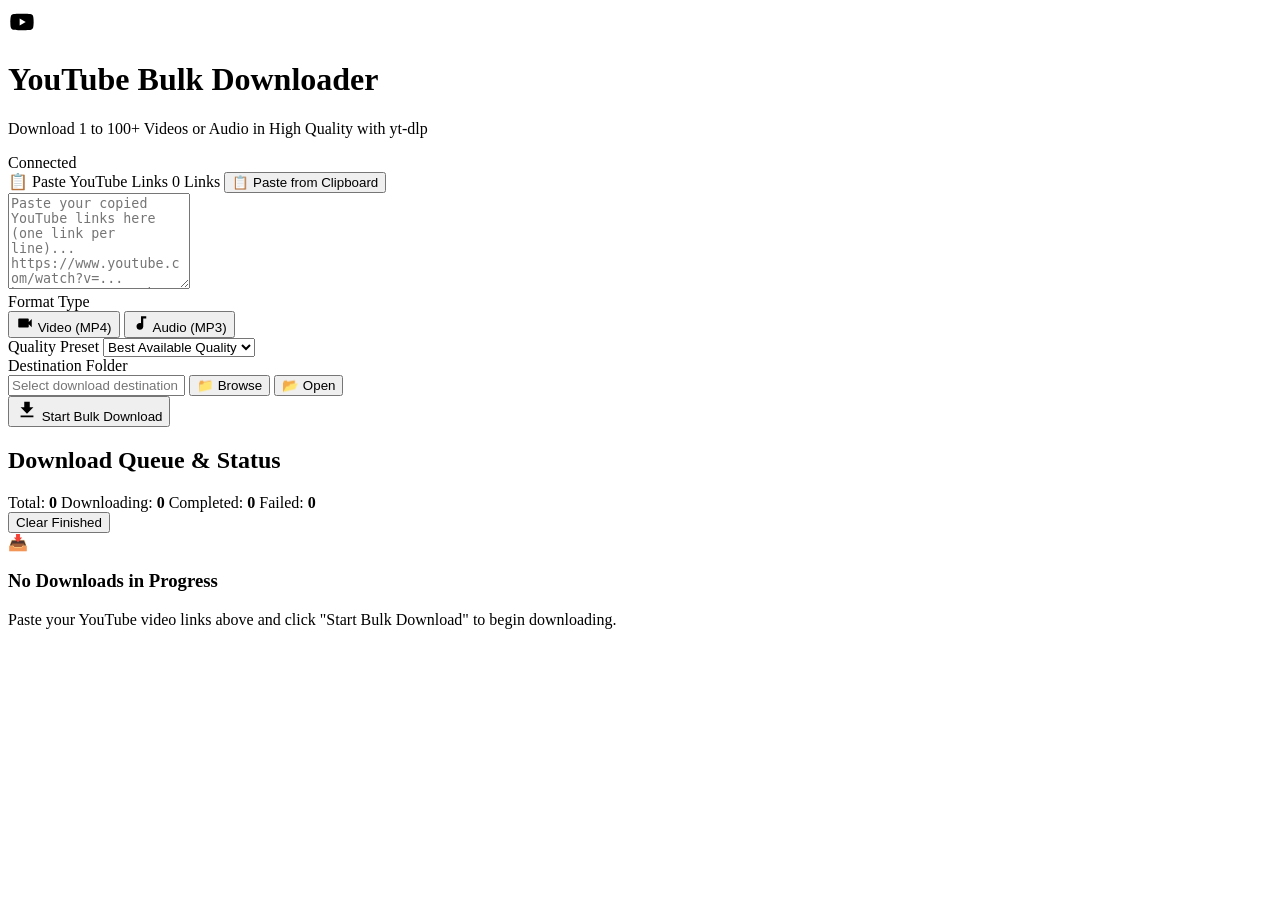
==== downloader/web/index.html @ 039d277a "Initial commit: YouTube Video Bulk Selector Extension and yt-dlp Downloader Dashboard" ====
<!DOCTYPE html>
<html lang="en">
<head>
  <meta charset="UTF-8">
  <meta name="viewport" content="width=device-width, initial-scale=1.0">
  <title>YouTube Bulk Downloader Pro</title>
  <link rel="stylesheet" href="/static/style.css">
  <link rel="preconnect" href="https://fonts.googleapis.com">
  <link rel="preconnect" href="https://fonts.gstatic.com" crossorigin>
  <link href="https://fonts.googleapis.com/css2?family=Plus+Jakarta+Sans:wght@400;500;600;700;800&display=swap" rel="stylesheet">
</head>
<body>
  <div class="app-container">
    
    <!-- Top Header -->
    <header class="app-header">
      <div class="brand">
        <div class="logo-icon">
          <svg width="28" height="28" viewBox="0 0 24 24" fill="currentColor">
            <path d="M21.58 7.19c-.23-.86-.91-1.54-1.77-1.77C18.25 5 12 5 12 5s-6.25 0-7.81.42c-.86.23-1.54.91-1.77 1.77C2 8.75 2 12 2 12s0 3.25.42 4.81c.23.86.91 1.54 1.77 1.77C5.75 19 12 19 12 19s6.25 0 7.81-.42c.86-.23 1.54-.91 1.77-1.77C22 15.25 22 12 22 12s0-3.25-.42-4.81zM10 15V9l5.2 3-5.2 3z"/>
          </svg>
        </div>
        <div class="brand-text">
          <h1>YouTube Bulk Downloader</h1>
          <p>Download 1 to 100+ Videos or Audio in High Quality with yt-dlp</p>
        </div>
      </div>
      <div class="connection-status">
        <span class="status-dot online" id="status-dot"></span>
        <span id="status-text">Connected</span>
      </div>
    </header>

    <!-- Main Content Grid -->
    <main class="main-content">
      
      <!-- Input & Configuration Card -->
      <section class="card config-card">
        
        <!-- URL Input Section -->
        <div class="section-group">
          <div class="section-header">
            <label for="url-input" class="label-title">
              <span>📋 Paste YouTube Links</span>
              <span class="badge" id="link-count-badge">0 Links</span>
            </label>
            <button class="btn-text" id="btn-paste-clipboard">📋 Paste from Clipboard</button>
          </div>
          <textarea id="url-input" rows="6" placeholder="Paste your copied YouTube links here (one link per line)...&#10;https://www.youtube.com/watch?v=...&#10;https://www.youtube.com/watch?v=..."></textarea>
        </div>

        <!-- Configuration Controls -->
        <div class="config-grid">
          
          <!-- Format Selection -->
          <div class="config-item">
            <label class="label-title">Format Type</label>
            <div class="toggle-group" id="format-toggle">
              <button class="toggle-btn active" data-format="video">
                <svg width="18" height="18" viewBox="0 0 24 24" fill="currentColor"><path d="M17 10.5V7c0-.55-.45-1-1-1H4c-.55 0-1 .45-1 1v10c0 .55.45 1 1 1h12c.55 0 1-.45 1-1v-3.5l4 4v-11l-4 4z"/></svg>
                <span>Video (MP4)</span>
              </button>
              <button class="toggle-btn" data-format="audio">
                <svg width="18" height="18" viewBox="0 0 24 24" fill="currentColor"><path d="M12 3v9.28c-.47-.17-.97-.28-1.5-.28C8.01 12 6 14.01 6 16.5S8.01 21 10.5 21c2.31 0 4.2-1.75 4.45-4H15V6h4V3h-7z"/></svg>
                <span>Audio (MP3)</span>
              </button>
            </div>
          </div>

          <!-- Quality Selection -->
          <div class="config-item">
            <label for="quality-select" class="label-title">Quality Preset</label>
            <select id="quality-select" class="custom-select">
              <option value="best">Best Available Quality</option>
              <option value="1080p">1080p Full HD</option>
              <option value="720p">720p HD</option>
              <option value="480p">480p SD</option>
            </select>
          </div>

          <!-- Destination Folder Selection -->
          <div class="config-item folder-select-group">
            <label class="label-title">Destination Folder</label>
            <div class="folder-input-wrapper">
              <input type="text" id="folder-path-input" readonly placeholder="Select download destination folder...">
              <button class="btn btn-secondary" id="btn-browse-folder" title="Browse Folder">
                <span>📁 Browse</span>
              </button>
              <button class="btn btn-secondary" id="btn-open-folder" title="Open in Windows Explorer">
                <span>📂 Open</span>
              </button>
            </div>
          </div>

        </div>

        <!-- Start Download Action -->
        <div class="action-footer">
          <button class="btn btn-primary btn-large" id="btn-start-download">
            <svg width="22" height="22" viewBox="0 0 24 24" fill="currentColor"><path d="M19 9h-4V3H9v6H5l7 7 7-7zM5 18v2h14v-2H5z"/></svg>
            <span>Start Bulk Download</span>
          </button>
        </div>

      </section>

      <!-- Downloads Queue & Live Progress Card -->
      <section class="card queue-card">
        
        <div class="queue-header">
          <div class="queue-title-group">
            <h2>Download Queue & Status</h2>
            <div class="stats-pills">
              <span class="pill pill-total">Total: <strong id="stat-total">0</strong></span>
              <span class="pill pill-downloading">Downloading: <strong id="stat-active">0</strong></span>
              <span class="pill pill-completed">Completed: <strong id="stat-completed">0</strong></span>
              <span class="pill pill-failed">Failed: <strong id="stat-failed">0</strong></span>
            </div>
          </div>
          <button class="btn btn-secondary btn-sm" id="btn-clear-completed">Clear Finished</button>
        </div>

        <!-- Task List Container -->
        <div class="tasks-container" id="tasks-container">
          <div class="empty-tasks-state">
            <div class="empty-icon">📥</div>
            <h3>No Downloads in Progress</h3>
            <p>Paste your YouTube video links above and click "Start Bulk Download" to begin downloading.</p>
          </div>
        </div>

      </section>

    </main>
  </div>

  <script src="/static/app.js"></script>
</body>
</html>
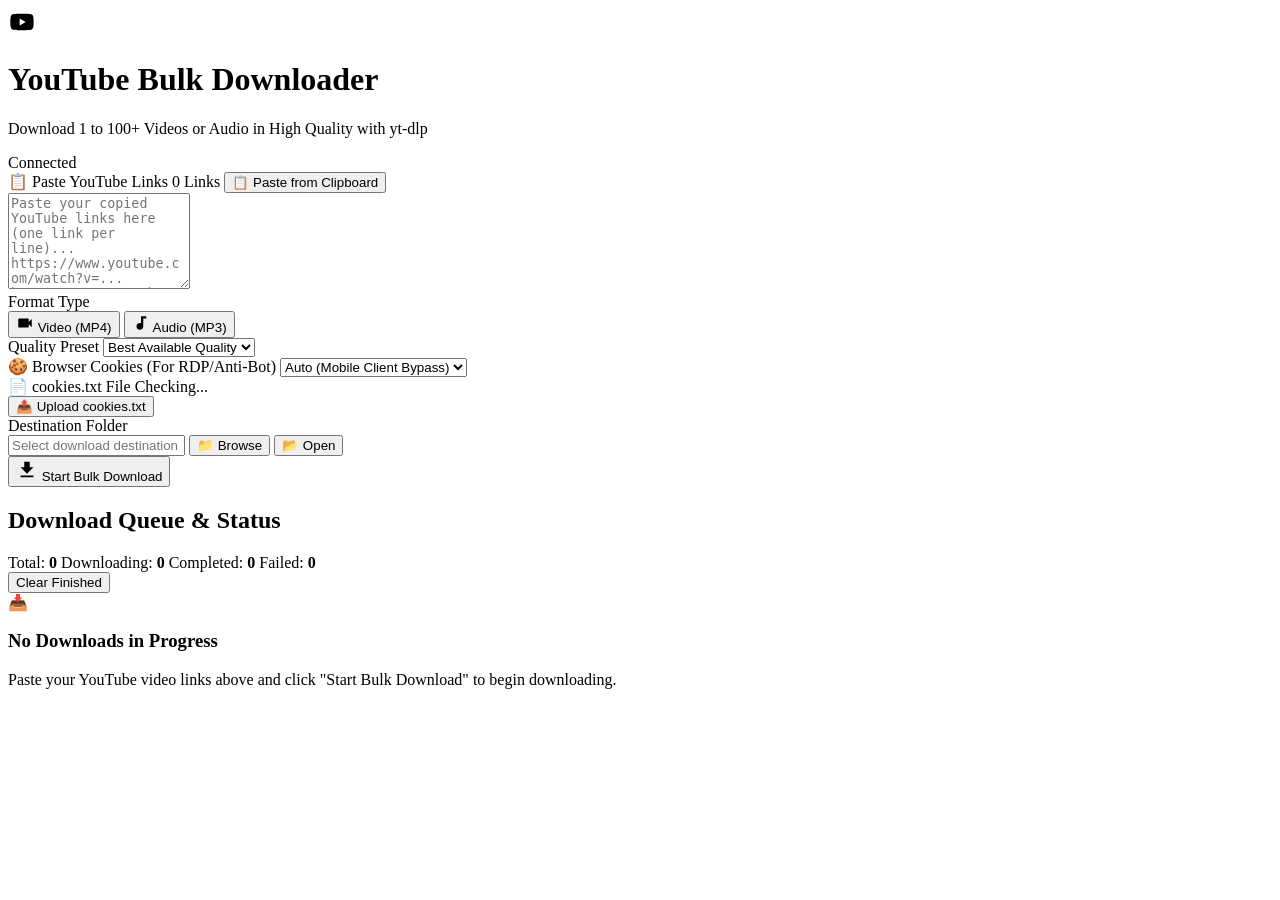
==== commit 9c175df4: "Add cookie support, cookies.txt upload and anti-bot client bypass for RDP/VPS" ====
--- a/downloader/web/index.html
+++ b/downloader/web/index.html
@@ -78,6 +78,34 @@
             </select>
           </div>
 
+          <!-- Cookies / Anti-Bot Setting (For RDP / VPS) -->
+          <div class="config-item">
+            <label for="cookies-browser-select" class="label-title">
+              <span>🍪 Browser Cookies (For RDP/Anti-Bot)</span>
+            </label>
+            <select id="cookies-browser-select" class="custom-select">
+              <option value="none">Auto (Mobile Client Bypass)</option>
+              <option value="chrome">Google Chrome</option>
+              <option value="edge">Microsoft Edge</option>
+              <option value="firefox">Mozilla Firefox</option>
+              <option value="brave">Brave Browser</option>
+            </select>
+          </div>
+
+          <!-- Upload cookies.txt -->
+          <div class="config-item">
+            <label class="label-title">
+              <span>📄 cookies.txt File</span>
+              <span class="badge-subtle" id="cookie-file-status">Checking...</span>
+            </label>
+            <div class="file-upload-wrapper">
+              <input type="file" id="cookie-file-input" accept=".txt" style="display: none;">
+              <button class="btn btn-secondary btn-full" id="btn-upload-cookie">
+                <span>📤 Upload cookies.txt</span>
+              </button>
+            </div>
+          </div>
+
           <!-- Destination Folder Selection -->
           <div class="config-item folder-select-group">
             <label class="label-title">Destination Folder</label>
